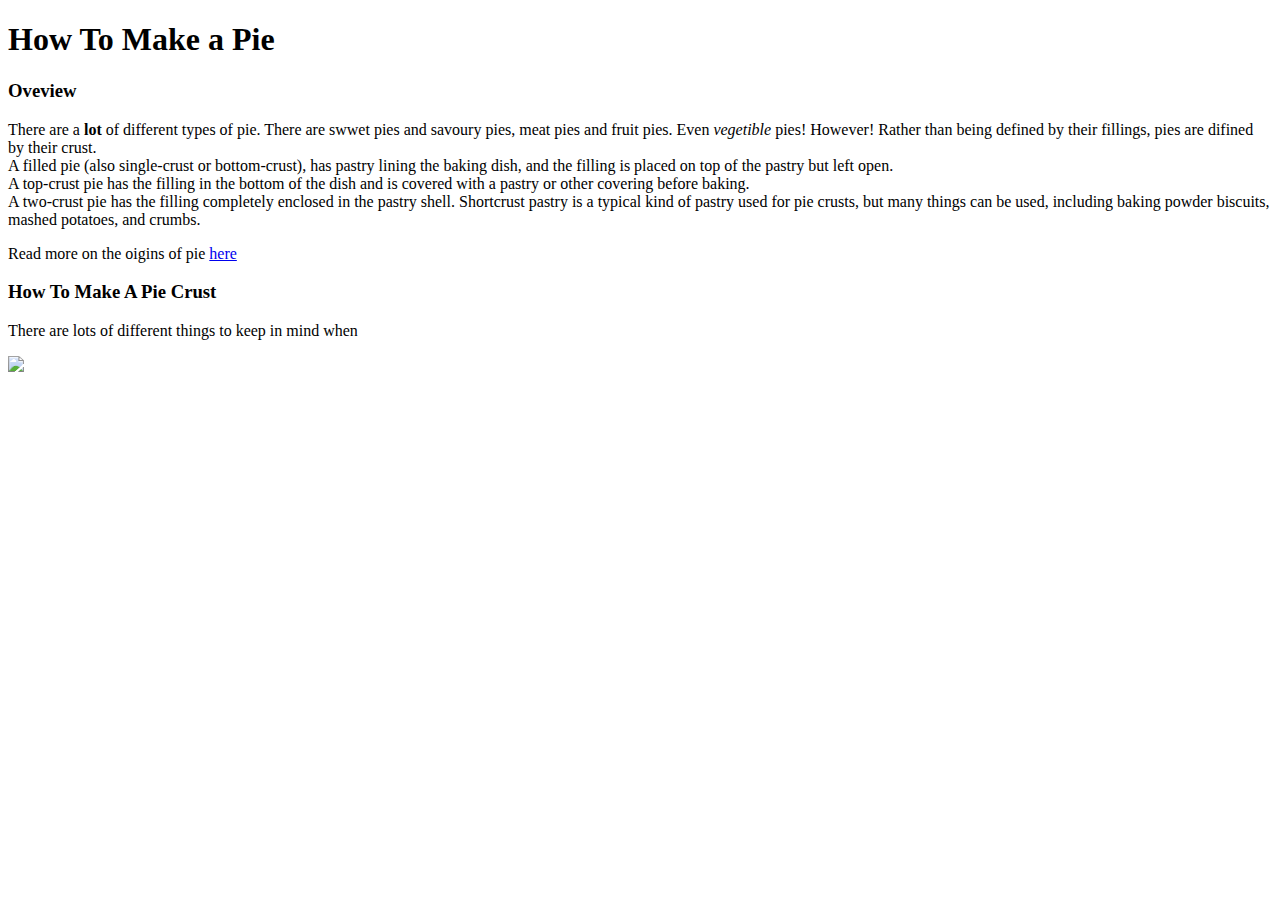
==== index.html @ dec0cc5d "Update index.html" ====
<!DOCTYPE html>
<html>
  <!--Courtney English, March 31st, 2025-->
  <head>
    <meta charset="utf-8">
    <title>Pie Stuff</title>
    <style>
      
    </style>
</head>

  <body>

  <h1>How To Make a Pie</h1>

  <h3>Oveview</h3>
  
  <p>There are a <strong>lot</strong> of different types of pie. There are swwet pies and savoury pies, meat pies and fruit pies. Even <em>vegetible</em> pies! However! Rather than being defined by their fillings, pies are difined by their crust. 
<br>A filled pie (also single-crust or bottom-crust), has pastry lining the baking dish, and the filling is placed on top of the pastry but left open. 
<br>A top-crust pie has the filling in the bottom of the dish and is covered with a pastry or other covering before baking. 
<br>A two-crust pie has the filling completely enclosed in the pastry shell. Shortcrust pastry is a typical kind of pastry used for pie crusts, but many things can be used, including baking powder biscuits, mashed potatoes, and crumbs.</p>
  <p>Read more on the oigins of pie <a href="https://en.wikipedia.org/wiki/Pie"> here </a> </p>

<h3>How To Make A Pie Crust</h3>

<p> There are lots of different things to keep in mind when</p>
  <img src="https://stateofdinner.com/wp-content/uploads/2024/05/blueberry-strawberry-pie.jpg">

</body>
</html>
<!-- hello world-->
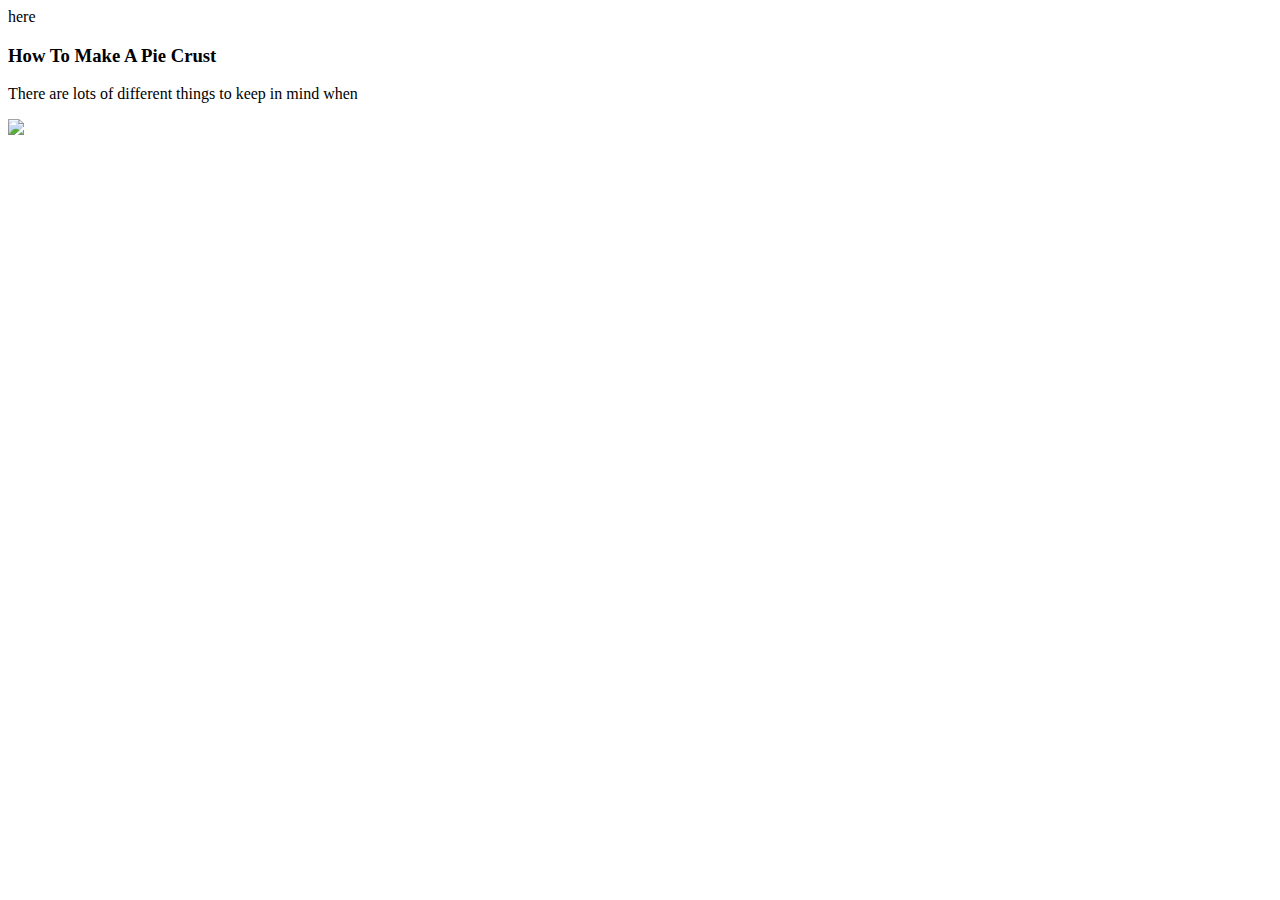
==== commit 9fe480a2: "Update index.html" ====
--- a/index.html
+++ b/index.html
@@ -4,8 +4,9 @@
   <head>
     <meta charset="utf-8">
     <title>Pie Stuff</title>
+    <link rel="Style Sheet" href="
     <style>
-      
+     
     </style>
 </head>
 
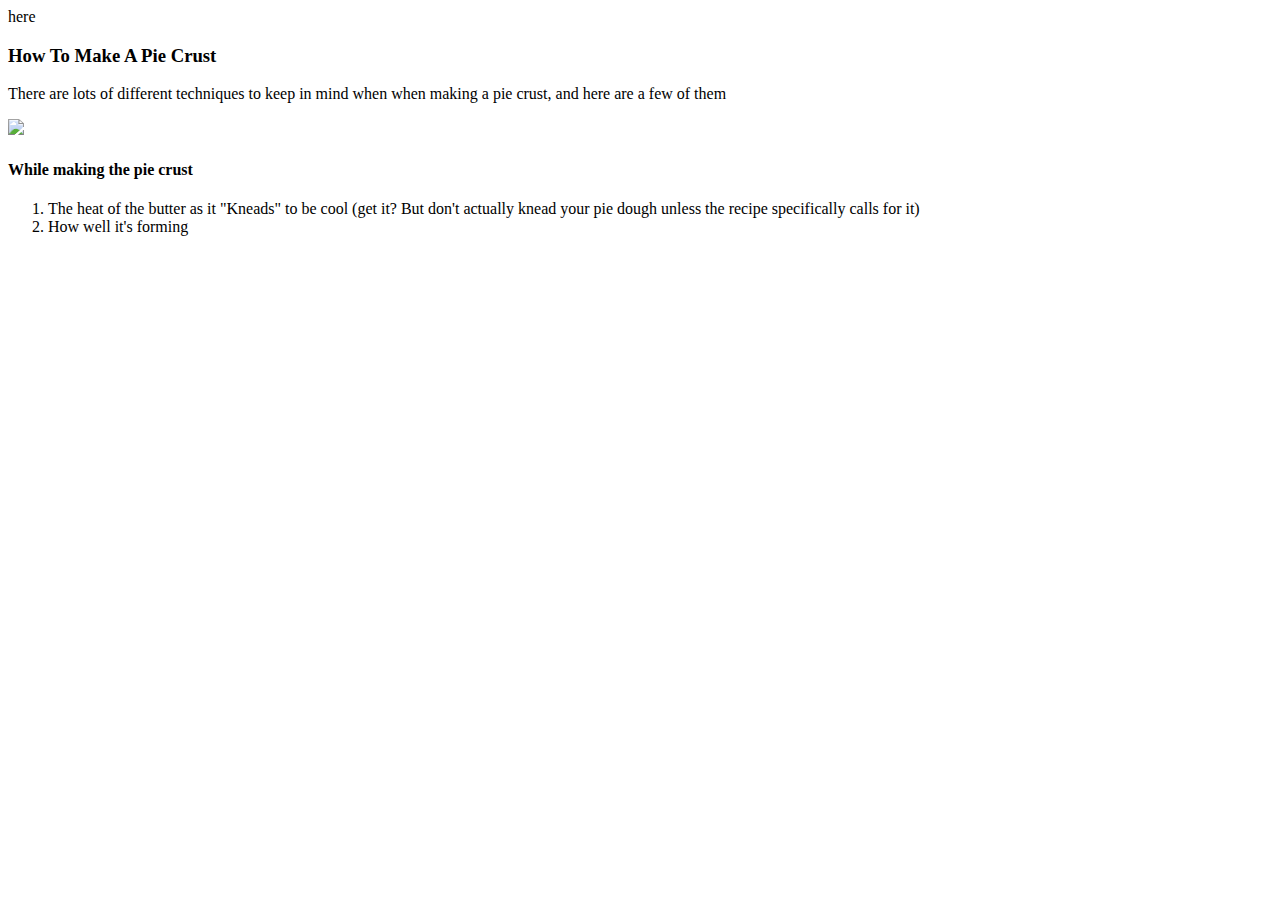
==== commit 4d0044de: "Update index.html" ====
--- a/index.html
+++ b/index.html
@@ -24,9 +24,13 @@
 
 <h3>How To Make A Pie Crust</h3>
 
-<p> There are lots of different things to keep in mind when</p>
+<p> There are lots of different techniques to keep in mind when when making a pie crust, and here are a few of them</p>
   <img src="https://stateofdinner.com/wp-content/uploads/2024/05/blueberry-strawberry-pie.jpg">
-
+<h4>While making the pie crust</h4>
+    <ol>
+  <li>The heat of the butter as it "Kneads" to be cool (get it? But don't actually knead your pie dough unless the recipe specifically calls for it)</li>
+  <li>How well it's forming </li>
+</ol>
 </body>
 </html>
 <!-- hello world-->
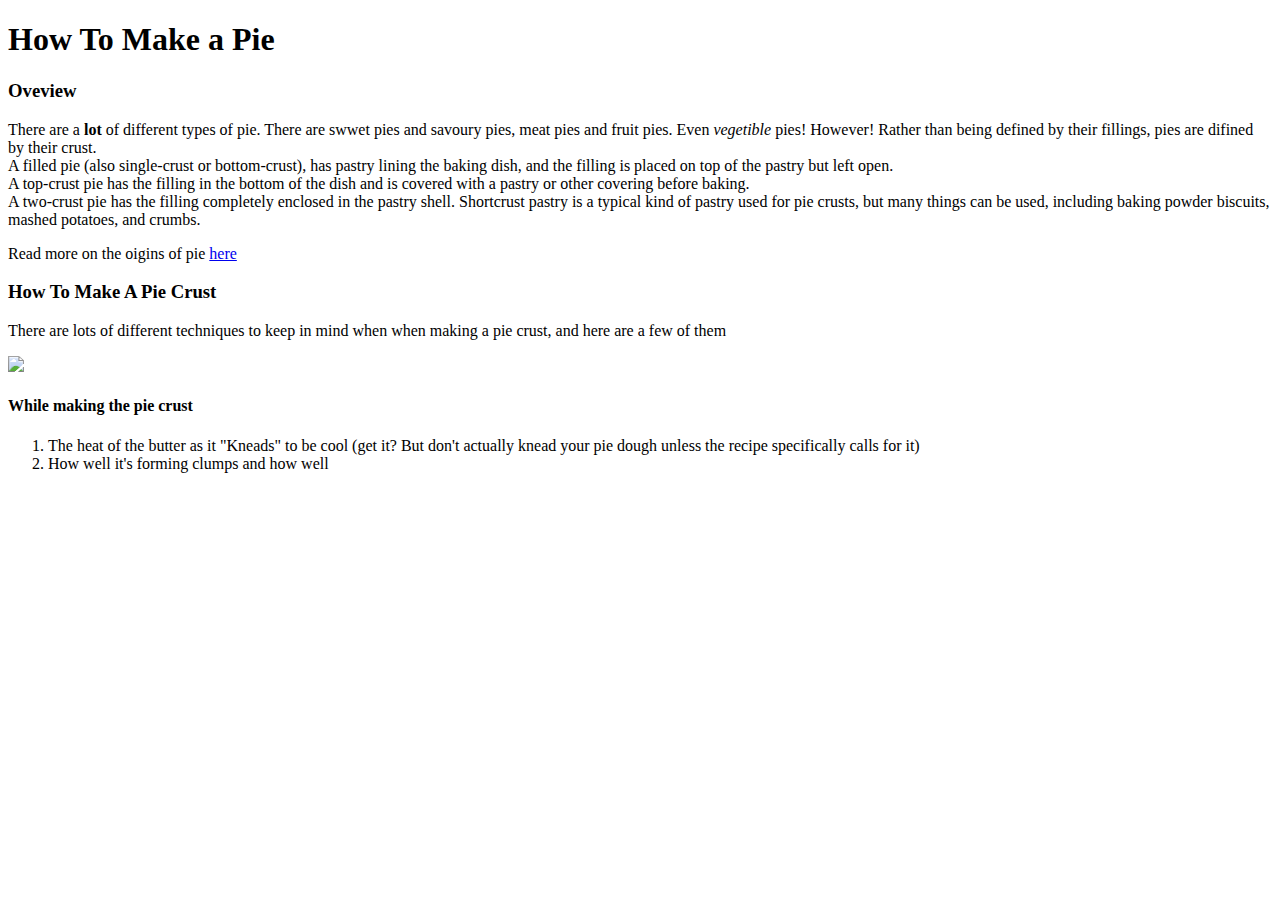
==== commit 16566f3c: "Update index.html" ====
--- a/index.html
+++ b/index.html
@@ -4,7 +4,7 @@
   <head>
     <meta charset="utf-8">
     <title>Pie Stuff</title>
-    <link rel="Style Sheet" href="
+    <link rel="Style Sheet" href=""https://C-Courtney.github.io/stylesheet.css">
     <style>
      
     </style>
@@ -29,7 +29,7 @@
 <h4>While making the pie crust</h4>
     <ol>
   <li>The heat of the butter as it "Kneads" to be cool (get it? But don't actually knead your pie dough unless the recipe specifically calls for it)</li>
-  <li>How well it's forming </li>
+  <li>How well it's forming clumps and how well</li>
 </ol>
 </body>
 </html>
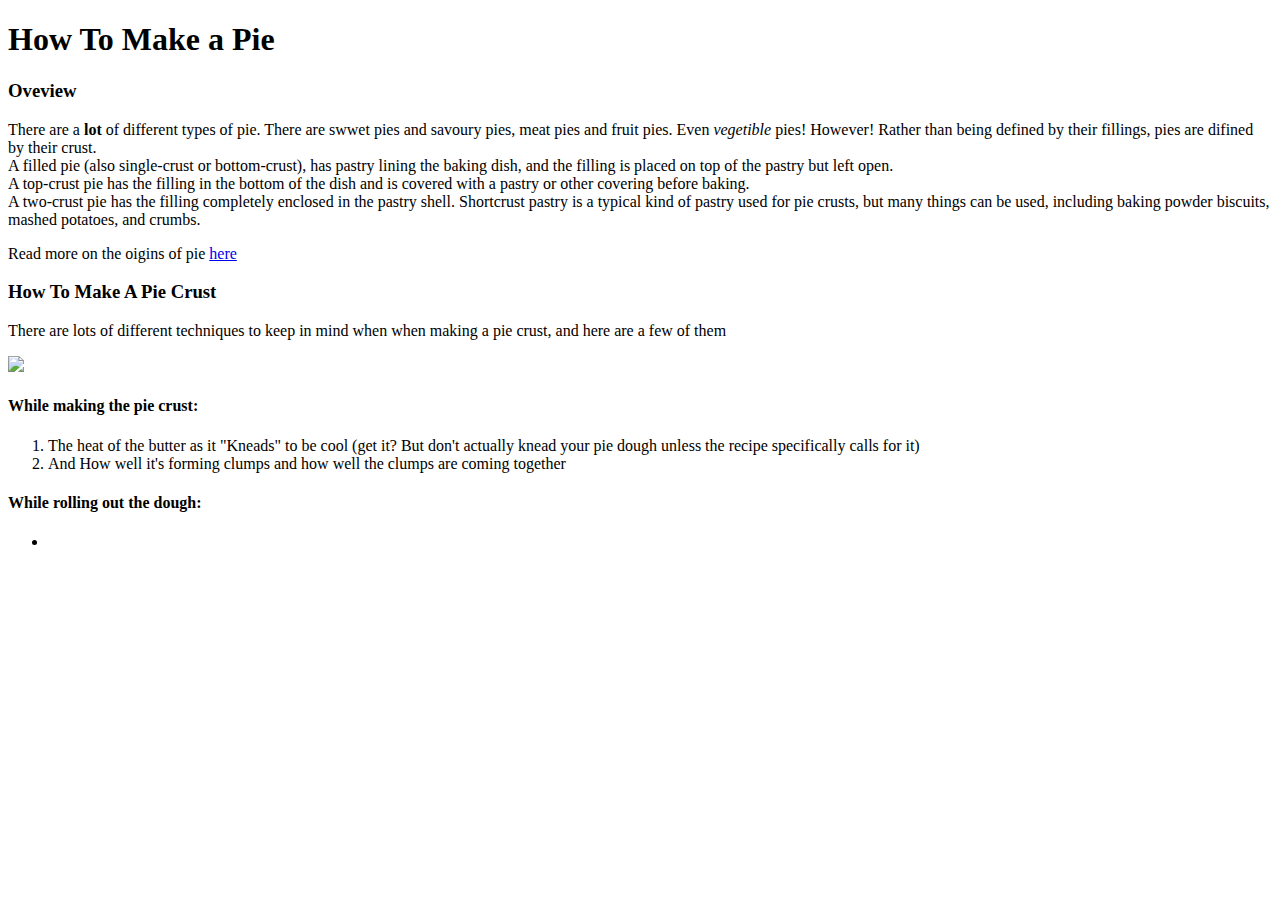
==== commit 5922f1f6: "Update index.html" ====
--- a/index.html
+++ b/index.html
@@ -26,11 +26,21 @@
 
 <p> There are lots of different techniques to keep in mind when when making a pie crust, and here are a few of them</p>
   <img src="https://stateofdinner.com/wp-content/uploads/2024/05/blueberry-strawberry-pie.jpg">
-<h4>While making the pie crust</h4>
+
+    <h4>While making the pie crust:</h4>
+  
     <ol>
-  <li>The heat of the butter as it "Kneads" to be cool (get it? But don't actually knead your pie dough unless the recipe specifically calls for it)</li>
-  <li>How well it's forming clumps and how well</li>
-</ol>
-</body>
+      <li>The heat of the butter as it "Kneads" to be cool (get it? But don't actually knead your pie dough unless the recipe specifically calls for it)</li>
+      <li> And How well it's forming clumps and how well the clumps are coming together</li>
+    </ol>
+
+    <h4>While rolling out the dough:</h4>
+  
+    <ul>
+      <li></li>
+    </ul>
+
+  </body>
+
 </html>
 <!-- hello world-->
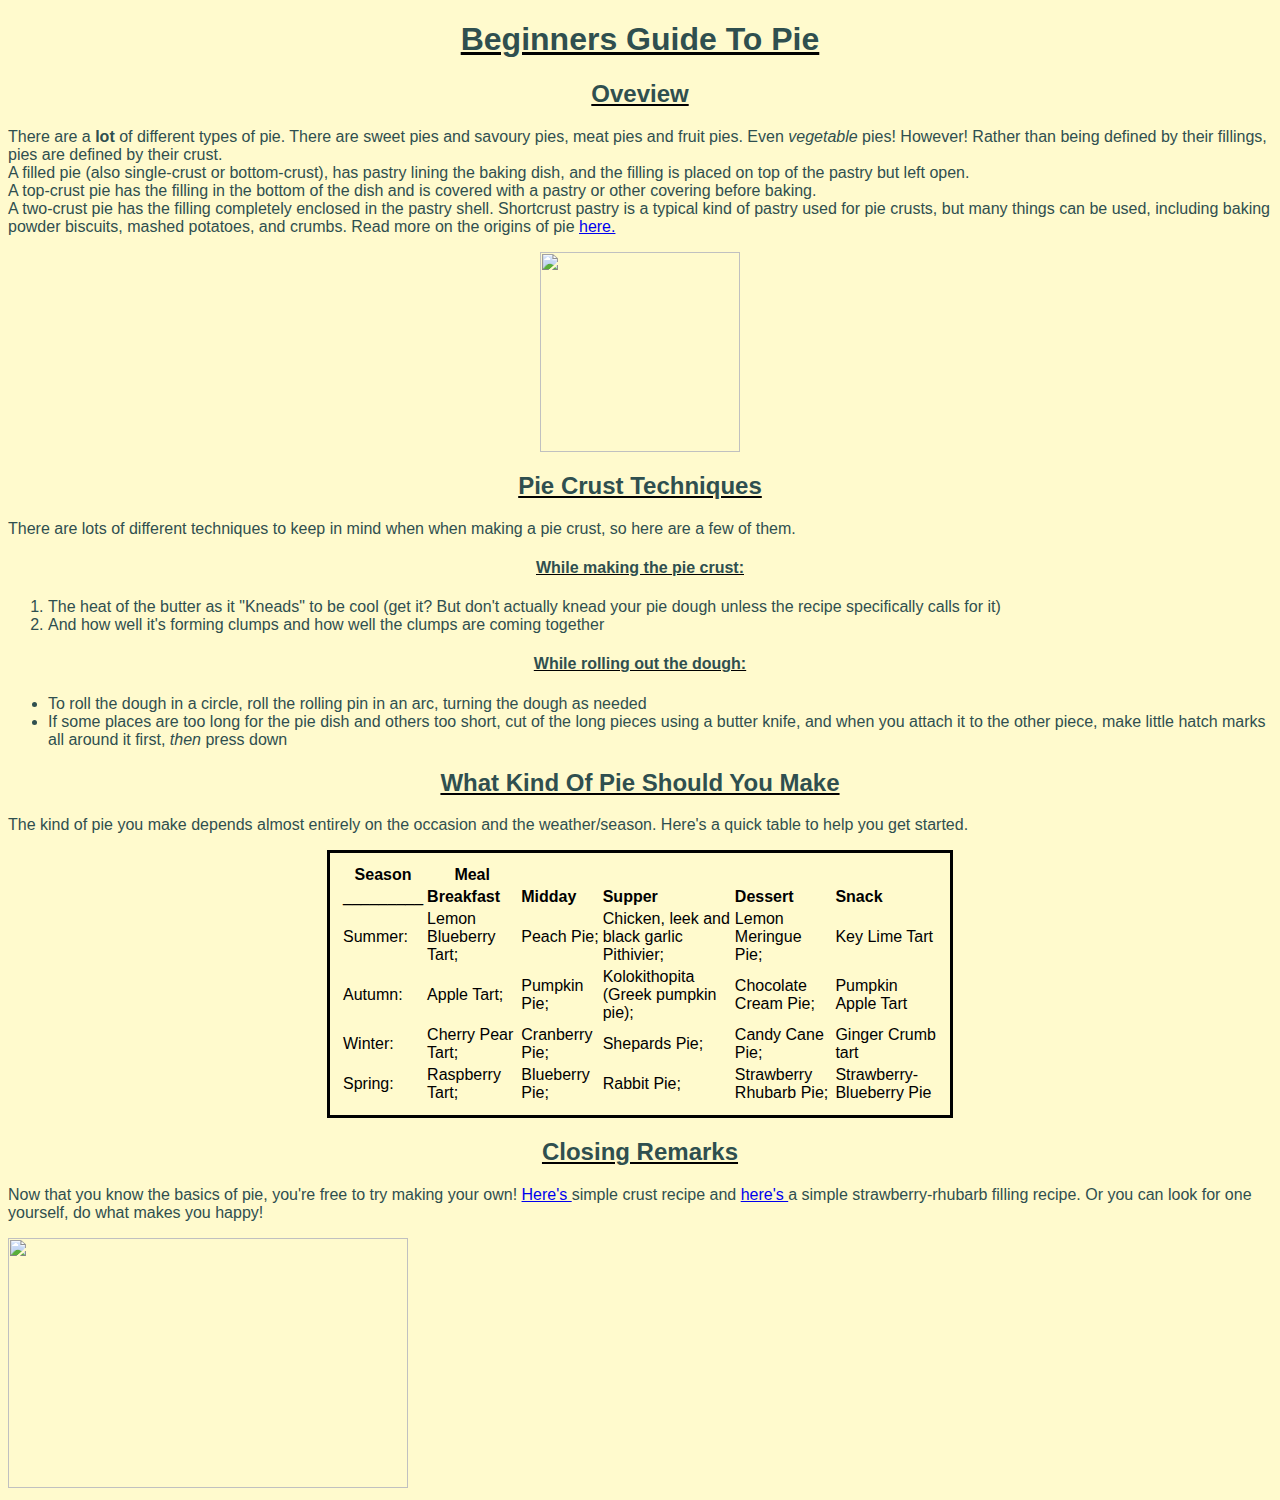
==== commit a94fead6: "Update index.html" ====
--- a/index.html
+++ b/index.html
@@ -1,46 +1,158 @@
 <!DOCTYPE html>
 <html>
   <!--Courtney English, March 31st, 2025-->
+  <!--This is the main page of my website-->
   <head>
-    <meta charset="utf-8">
+    <meta charset="utf-8" />
     <title>Pie Stuff</title>
-    <link rel="Style Sheet" href=""https://C-Courtney.github.io/stylesheet.css">
-    <style>
-     
-    </style>
-</head>
+    <link rel="stylesheet" href="style.css" />
+    <link rel="piecrustcecipe" href="PieCrustRecipe" />
+    <style></style>
+  </head>
 
   <body>
+    <div class="head">
+      <h1><span id="start">Beginners Guide To Pie</span></h1>
+      <h2>Oveview</h2>
+    </div>
+    <p id="IntroP">
+      There are a <strong>lot</strong> of different types of pie. There are
+      sweet pies and savoury pies, meat pies and fruit pies. Even
+      <em>vegetable</em> pies! However! Rather than being defined by their
+      fillings, pies are defined by their crust. <br />A filled pie (also
+      single-crust or bottom-crust), has pastry lining the baking dish, and the
+      filling is placed on top of the pastry but left open. <br />A top-crust
+      pie has the filling in the bottom of the dish and is covered with a pastry
+      or other covering before baking. <br />
+      A two-crust pie has the filling completely enclosed in the pastry shell.
+      Shortcrust pastry is a typical kind of pastry used for pie crusts, but
+      many things can be used, including baking powder biscuits, mashed
+      potatoes, and crumbs. Read more on the origins of pie
+      <a href="https://en.wikipedia.org/wiki/Pie"> here. </a>
+    </p>
 
-  <h1>How To Make a Pie</h1>
-
-  <h3>Oveview</h3>
-  
-  <p>There are a <strong>lot</strong> of different types of pie. There are swwet pies and savoury pies, meat pies and fruit pies. Even <em>vegetible</em> pies! However! Rather than being defined by their fillings, pies are difined by their crust. 
-<br>A filled pie (also single-crust or bottom-crust), has pastry lining the baking dish, and the filling is placed on top of the pastry but left open. 
-<br>A top-crust pie has the filling in the bottom of the dish and is covered with a pastry or other covering before baking. 
-<br>A two-crust pie has the filling completely enclosed in the pastry shell. Shortcrust pastry is a typical kind of pastry used for pie crusts, but many things can be used, including baking powder biscuits, mashed potatoes, and crumbs.</p>
-  <p>Read more on the oigins of pie <a href="https://en.wikipedia.org/wiki/Pie"> here </a> </p>
-
-<h3>How To Make A Pie Crust</h3>
-
-<p> There are lots of different techniques to keep in mind when when making a pie crust, and here are a few of them</p>
-  <img src="https://stateofdinner.com/wp-content/uploads/2024/05/blueberry-strawberry-pie.jpg">
-
-    <h4>While making the pie crust:</h4>
-  
+    <img
+      id="Image1"
+      src="https://stateofdinner.com/wp-content/uploads/2024/05/blueberry-strawberry-pie.jpg"
+      width="200"
+      height="200"
+    />
+    <div class="head">
+      <h2>Pie Crust Techniques</h2>
+    </div>
+    <p>
+      There are lots of different techniques to keep in mind when when making a
+      pie crust, so here are a few of them.
+    </p>
+    <div class="head">
+      <h4>While making the pie crust:</h4>
+    </div>
     <ol>
-      <li>The heat of the butter as it "Kneads" to be cool (get it? But don't actually knead your pie dough unless the recipe specifically calls for it)</li>
-      <li> And How well it's forming clumps and how well the clumps are coming together</li>
+      <li>
+        The heat of the butter as it "Kneads" to be cool (get it? But don't
+        actually knead your pie dough unless the recipe specifically calls for
+        it)
+      </li>
+      <li>
+        And how well it's forming clumps and how well the clumps are coming
+        together
+      </li>
     </ol>
 
-    <h4>While rolling out the dough:</h4>
-  
+    <div class="head">
+      <h4>While rolling out the dough:</h4>
+    </div>
     <ul>
-      <li></li>
+      <li>
+        To roll the dough in a circle, roll the rolling pin in an arc, turning
+        the dough as needed
+      </li>
+      <li>
+        If some places are too long for the pie dish and others too short, cut
+        of the long pieces using a butter knife, and when you attach it to the
+        other piece, make little hatch marks all around it first,
+        <em>then</em> press down
+      </li>
     </ul>
+    <div class="head">
+      <h2>What Kind Of Pie Should You Make</h2>
+    </div>
+    <p>
+      The kind of pie you make depends almost entirely on the occasion and the
+      weather/season. Here's a quick table to help you get started.
+    </p>
 
+    <div id="tablebox">
+      <table>
+        <thead>
+          <tr>
+            <th>Season</th>
+            <th>Meal</th>
+          </tr>
+        </thead>
+        <tbody>
+          <tr>
+            <td>_________</td>
+            <td><strong>Breakfast</strong></td>
+            <td><strong>Midday</strong></td>
+            <td><strong>Supper</strong></td>
+            <td><strong>Dessert</strong></td>
+            <td><strong>Snack</strong></td>
+          </tr>
+
+          <tr>
+            <td>Summer:</td>
+            <td>Lemon Blueberry Tart;</td>
+            <td>Peach Pie;</td>
+            <td>Chicken, leek and black garlic Pithivier;</td>
+            <td>Lemon Meringue Pie;</td>
+            <td>Key Lime Tart</td>
+          </tr>
+
+          <tr>
+            <td>Autumn:</td>
+            <td>Apple Tart;</td>
+            <td>Pumpkin Pie;</td>
+            <td>Kolokithopita (Greek pumpkin pie);</td>
+            <td>Chocolate Cream Pie;</td>
+            <td>Pumpkin Apple Tart</td>
+          </tr>
+
+          <tr>
+            <td>Winter:</td>
+            <td>Cherry Pear Tart;</td>
+            <td>Cranberry Pie;</td>
+            <td>Shepards Pie;</td>
+            <td>Candy Cane Pie;</td>
+            <td>Ginger Crumb tart</td>
+          </tr>
+
+          <tr>
+            <td>Spring:</td>
+            <td>Raspberry Tart;</td>
+            <td>Blueberry Pie;</td>
+            <td>Rabbit Pie;</td>
+            <td>Strawberry Rhubarb Pie;</td>
+            <td>Strawberry-Blueberry Pie</td>
+          </tr>
+        </tbody>
+      </table>
+    </div>
+
+    <div class="head">
+      <h2>Closing Remarks</h2>
+    </div>
+    <p>
+      Now that you know the basics of pie, you're free to try making your own!
+      <a href="PieCrustRecipe">Here's </a> simple crust recipe and
+      <a href="AAAAAAAAAHHHHHH">here's </a>a simple strawberry-rhubarb filling
+      recipe. Or you can look for one yourself, do what makes you happy!
+    </p>
+    <img
+      src="https://encrypted-tbn0.gstatic.com/images?q=tbn:ANd9GcSPsy5UNIan2GDdYKDrDr-AFJkaIeGAhagqBA&s"
+      width="400"
+      height="250"
+    />
   </body>
-
 </html>
 <!-- hello world-->
--- a/style.css
+++ b/style.css
@@ -0,0 +1,42 @@
+/*Courtney E, March 31st, 2025
+This is the style of the main page*/
+
+body {
+  font-family: sans-serif;
+  background-color: LemonChiffon;
+  color: DarkSlateGrey;
+}
+
+#IntroP {
+  text-align: left;
+}
+
+#Image1 {
+  position: relative;
+  margin: auto;
+  display: block;
+}
+
+#tablebox {
+  color: black;
+  border: 3px solid black;
+  margin: auto;
+  padding: 10px;
+  width: 600px;
+  text-align: auto;
+}
+
+.head {
+  text-align: center;
+}
+
+ #Ack {
+        line-height: 1.5em;
+        font-style: italic;
+      }
+      h1,
+      h2,
+      h3,
+      h4 {
+        text-decoration: underline black;
+      }
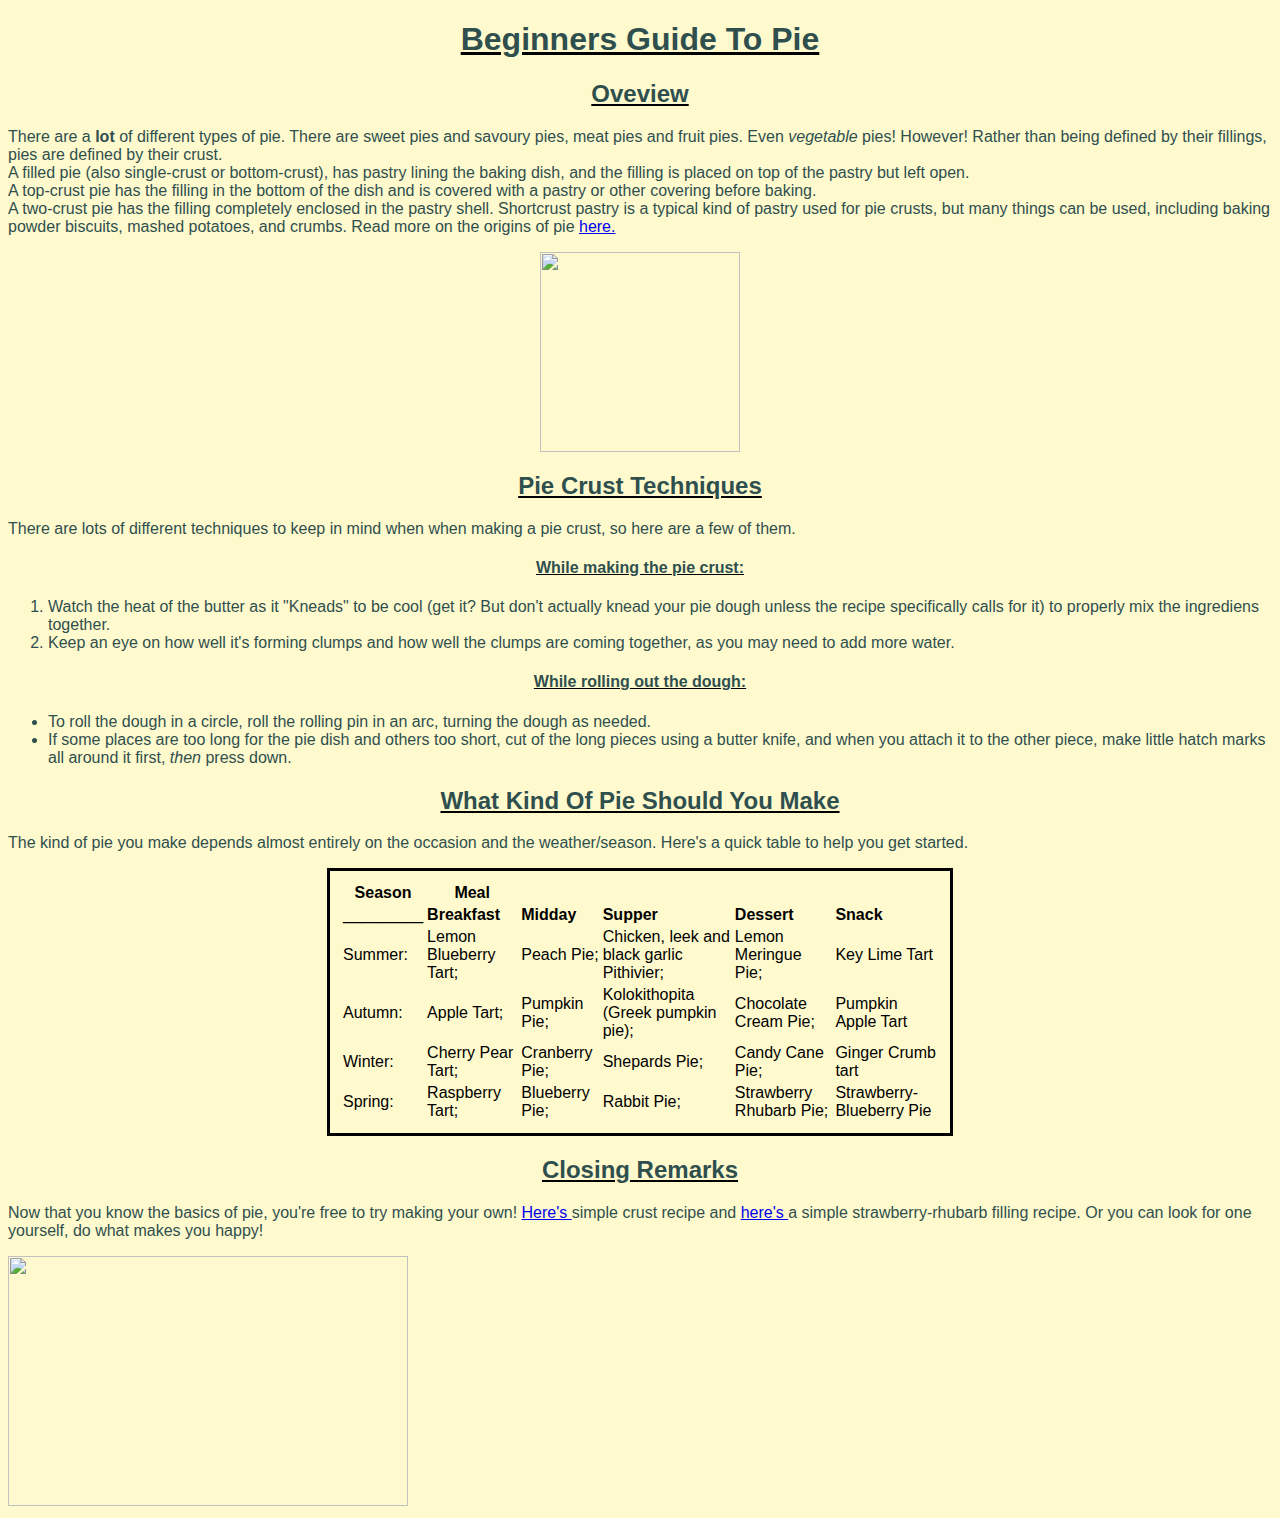
==== commit ade66270: "Update index.html" ====
--- a/index.html
+++ b/index.html
@@ -6,7 +6,8 @@
     <meta charset="utf-8" />
     <title>Pie Stuff</title>
     <link rel="stylesheet" href="style.css" />
-    <link rel="piecrustcecipe" href="PieCrustRecipe" />
+    <link rel="piecrustcecipe" href="piecrustrecipe.html" />
+    <link rel="PieFillingRecipe" href="PieFillingRecipe.html" />
     <style></style>
   </head>
 
@@ -49,13 +50,13 @@
     </div>
     <ol>
       <li>
-        The heat of the butter as it "Kneads" to be cool (get it? But don't
-        actually knead your pie dough unless the recipe specifically calls for
-        it)
+        Watch the heat of the butter as it "Kneads" to be cool (get it? But
+        don't actually knead your pie dough unless the recipe specifically calls
+        for it) to properly mix the ingrediens together.
       </li>
       <li>
-        And how well it's forming clumps and how well the clumps are coming
-        together
+        Keep an eye on how well it's forming clumps and how well the clumps are
+        coming together, as you may need to add more water.
       </li>
     </ol>
 
@@ -65,13 +66,13 @@
     <ul>
       <li>
         To roll the dough in a circle, roll the rolling pin in an arc, turning
-        the dough as needed
+        the dough as needed.
       </li>
       <li>
         If some places are too long for the pie dish and others too short, cut
         of the long pieces using a butter knife, and when you attach it to the
         other piece, make little hatch marks all around it first,
-        <em>then</em> press down
+        <em>then</em> press down.
       </li>
     </ul>
     <div class="head">
@@ -144,9 +145,9 @@
     </div>
     <p>
       Now that you know the basics of pie, you're free to try making your own!
-      <a href="PieCrustRecipe">Here's </a> simple crust recipe and
-      <a href="AAAAAAAAAHHHHHH">here's </a>a simple strawberry-rhubarb filling
-      recipe. Or you can look for one yourself, do what makes you happy!
+      <a href="piecrustrecipe.html">Here's </a> simple crust recipe and
+      <a href="PieFillingRecipe.html">here's </a>a simple strawberry-rhubarb
+      filling recipe. Or you can look for one yourself, do what makes you happy!
     </p>
     <img
       src="https://encrypted-tbn0.gstatic.com/images?q=tbn:ANd9GcSPsy5UNIan2GDdYKDrDr-AFJkaIeGAhagqBA&s"
@@ -155,4 +156,3 @@
     />
   </body>
 </html>
-<!-- hello world-->
--- a/style.css
+++ b/style.css
@@ -30,13 +30,13 @@
   text-align: center;
 }
 
- #Ack {
-        line-height: 1.5em;
-        font-style: italic;
-      }
-      h1,
-      h2,
-      h3,
-      h4 {
-        text-decoration: underline black;
-      }
+#Ack {
+  line-height: 1.5em;
+  font-style: italic;
+}
+h1,
+h2,
+h3,
+h4 {
+  text-decoration: underline black;
+}
